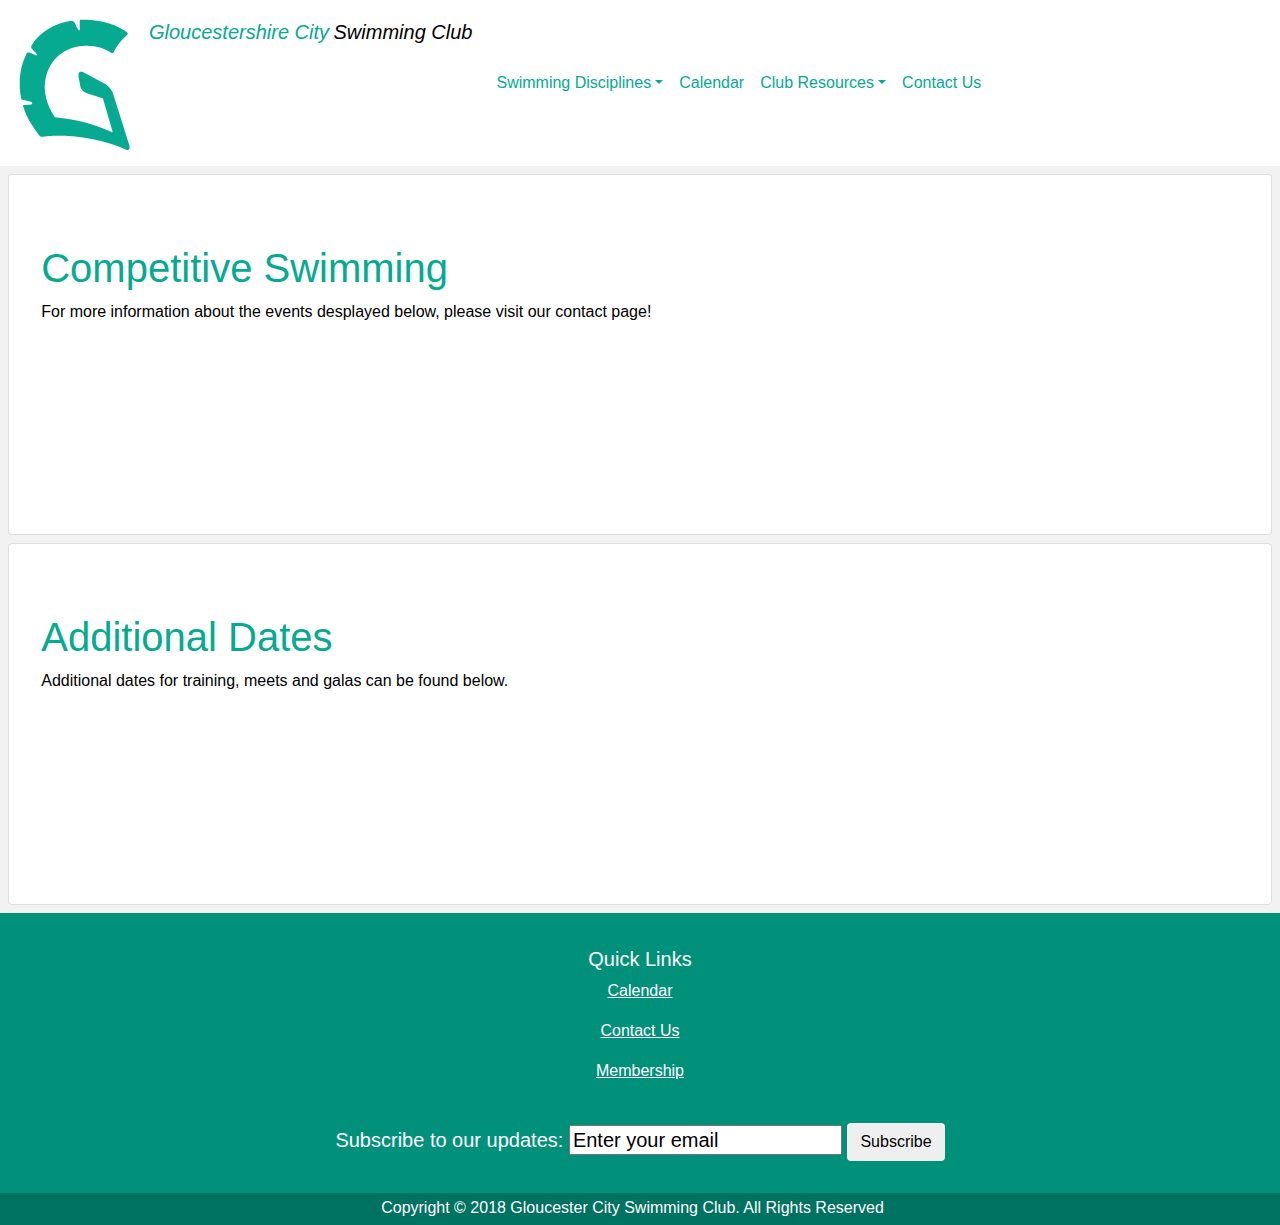
==== Calendar.html @ bfe81965 "Initial Upload" ====
<html>
    <head>
        <!-- Required meta tags -->
        <meta charset="utf-8">
        <meta name="viewport" content="width=device-width, initial-scale=1, shrink-to-fit=no">
        <title>Gloucestershire City Swimming Club</title>
        <link rel="stylesheet" href="css/bootstrap.css">
        <script src="https://awesome-table.com/AwesomeTableInclude.js"></script>
        <link rel="shortcut icon" type="image/x-icon" href="favicon.ico">
    </head>
    
    <nav class="navbar navbar-expand-lg navbar-dark bg-dark">
    <div class="row">
      <img class="Logo pl-1" src="images/NEW%20GCSC%20-%20LOGO%20+%20COLOUR-02.png">
      <div class="titleText">
          <a class="navbar-brand mt-1 ml-1 mr-0" href="Index.html">Gloucestershire City</a>
          <a class="navbar-brand title2" href="Index.html">Swimming Club</a>
      </div>
    </div>
      <button class="navbar-toggler" type="button" data-toggle="collapse" data-target="#navbarsExample04" aria-controls="navbarsExample04" aria-expanded="false" aria-label="Toggle navigation">
        <span class="navbar-toggler-icon"></span>
      </button>

      <div class="collapse navbar-collapse" id="navbarsExample04">
        <ul class="navbar-nav mr-auto">
          <li class="nav-item dropdown active">
            <a class="nav-link dropdown-toggle" href="#" id="navbarDropdown" role="button" data-toggle="dropdown" aria-haspopup="true" aria-expanded="false">Swimming Disciplines</a>
            <div class="dropdown-menu" aria-labelledby="navbarDropdown">
              <a class="dropdown-item" href="Swimming.html">Swimming</a>
              <div class="dropdown-divider"></div>
              <a class="dropdown-item" href="Para-Swimming.html">Para-Swimming</a>
              <div class="dropdown-divider"></div>
              <a class="dropdown-item" href="OpenWaterSwimming.html">Open Water Swimming</a>
            </div>
          </li>
          <li class="nav-item active">
            <a class="nav-link" href="Calendar.html">Calendar <span class="sr-only">(current)</span></a>
          </li>
          <li class="nav-item dropdown active">
            <a class="nav-link dropdown-toggle" href="#" id="navbarDropdown" role="button" data-toggle="dropdown" aria-haspopup="true" aria-expanded="false">Club Resources</a>
            <div class="dropdown-menu" aria-labelledby="navbarDropdown">
              <a class="dropdown-item" href="Membership.html">Membership</a>
              <div class="dropdown-divider"></div>
              <a class="dropdown-item" href="Policies%20and%20Documents.html">Policies & Documents</a>
              <div class="dropdown-divider"></div>
              <a class="dropdown-item" href="Nutrition.html">Nutrition</a>
              <div class="dropdown-divider"></div>
              <a class="dropdown-item" href="Guide%20to%20Galas.html">Guide to Galas</a>
              <div class="dropdown-divider"></div>
              <a class="dropdown-item" href="Useful%20Links.html">Useful Links</a>
            </div>
          <li class="nav-item active">
            <a class="nav-link" href="Contact%20Us.html">Contact Us <span class="sr-only">(current)</span></a>
          </li>
        </ul>
      </div>
    </nav>
    
    <!--CONTENT GOES HERE-->
    <div class="card mt-2 mb-2 ml-2 mr-2">
            <div class="card-body">
            <div class="container-fluid">
                <div class="pageContent container-fluid mt-0 p">
                    <h1 class="heading">Competitive Swimming</h1>
                    <p>For more information about the events desplayed below, please visit our contact page!</p>
                    
                    <iframe src="https://calendar.google.com/calendar/b/5/embed?showTitle=0&amp;showDate=0&amp;showPrint=0&amp;showTabs=0&amp;showCalendars=0&amp;showTz=0&amp;height=600&amp;wkst=1&amp;bgcolor=%23ffffff&amp;src=h6o7k0e57jetadiruu1g64hdu4%40group.calendar.google.com&amp;color=%238C500B&amp;ctz=Europe%2FLondon" style="border-width:0" width="100%" height="100%" frameborder="0" scrolling="no"></iframe>
                </div>
                </div>
        </div>
    </div>
    <div>
        
    <div class="card mt-2 mb-2 ml-2 mr-2">
            <div class="card-body">
            <div class="container-fluid">
                <div class="pageContent container-fluid mt-0 p">
                    <h1 class="heading">Additional Dates</h1>
                    <p>Additional dates for training, meets and galas can be found below.</p>
                    
                    <iframe src="https://drive.google.com/embeddedfolderview?id=1yRsigIFGckwnSl8MMCA3g1cb0EZq_Aj1" width="100%" height="auto" frameborder="0" scrolling="no"></iframe>
                </div>
                </div>
        </div>
    </div>
    <div>
        
    </div>
    <footer class="footer">
        <div class = "footer-content">
            <br/>
            <p class="col-md-12 h5" style="text-align:center;">Quick Links</p>
            <a href="Calendar.html" style="color: white"><p class="col-md-12" style="text-align:center;"><u>Calendar</u></p></a>
            <a href="Contact%20Us.html" style="color: white"><p class="col-md-12" style="text-align:center;"><u>Contact Us</u></p></a>
            <a href="Membership.html" style="color: white"><p class="col-md-12" style="text-align:center;"><u>Membership</u></p></a>
            <!--<div style="display: block">
                    <a href="#">Link 1</a><br/>
                    <a href="#">Link 2</a><br/>
                    <a href="#">Link 3</a><br/>
                    <a href="#">Link 4</a>
            </div>-->
            <br/>
            <form class="col-md-12 h5" style="text-align:center;" action="http://feedburner.google.com/fb/a/mailverify" method="post" id="form-subscribe" target="popupwindow" onsubmit="window.open('http://feedburner.google.com/fb/a/mailverify?uri=GloucesterCitySwimmingClub', 'popupwindow', 'scrollbars=yes,width=550,height=520');return true">
						<div>
							<label for="form-email">Subscribe to our updates:</label>
							<input type="text" name="email" id="form-email" onblur="if (this.value == '') {this.value = 'Enter your email';}" onfocus="if (this.value == 'Enter your email') {this.value = '';}" value="Enter your email">
							<input type="hidden" value="GloucesterCitySwimmingClub" name="uri">
							<input type="hidden" name="loc" value="en_US">
							<input type="submit" class="btn btn-white" id="form-submit" value="Subscribe">
						</div>
					</form>
        </div>
        <br/>
        <div class="footer-content row footer-basement">
            <p class="col-md-12 h6">Copyright © 2018 Gloucester City Swimming Club. All Rights Reserved</p>
        </div>
    </footer>
    
    <script src="https://code.jquery.com/jquery-3.3.1.slim.min.js" integrity="sha384-q8i/X+965DzO0rT7abK41JStQIAqVgRVzpbzo5smXKp4YfRvH+8abtTE1Pi6jizo" crossorigin="anonymous"></script>
    <script src="https://cdnjs.cloudflare.com/ajax/libs/popper.js/1.14.3/umd/popper.min.js" integrity="sha384-ZMP7rVo3mIykV+2+9J3UJ46jBk0WLaUAdn689aCwoqbBJiSnjAK/l8WvCWPIPm49" crossorigin="anonymous"></script>
    <script src="https://stackpath.bootstrapcdn.com/bootstrap/4.1.3/js/bootstrap.min.js" integrity="sha384-ChfqqxuZUCnJSK3+MXmPNIyE6ZbWh2IMqE241rYiqJxyMiZ6OW/JmZQ5stwEULTy" crossorigin="anonymous"></script>
</html>
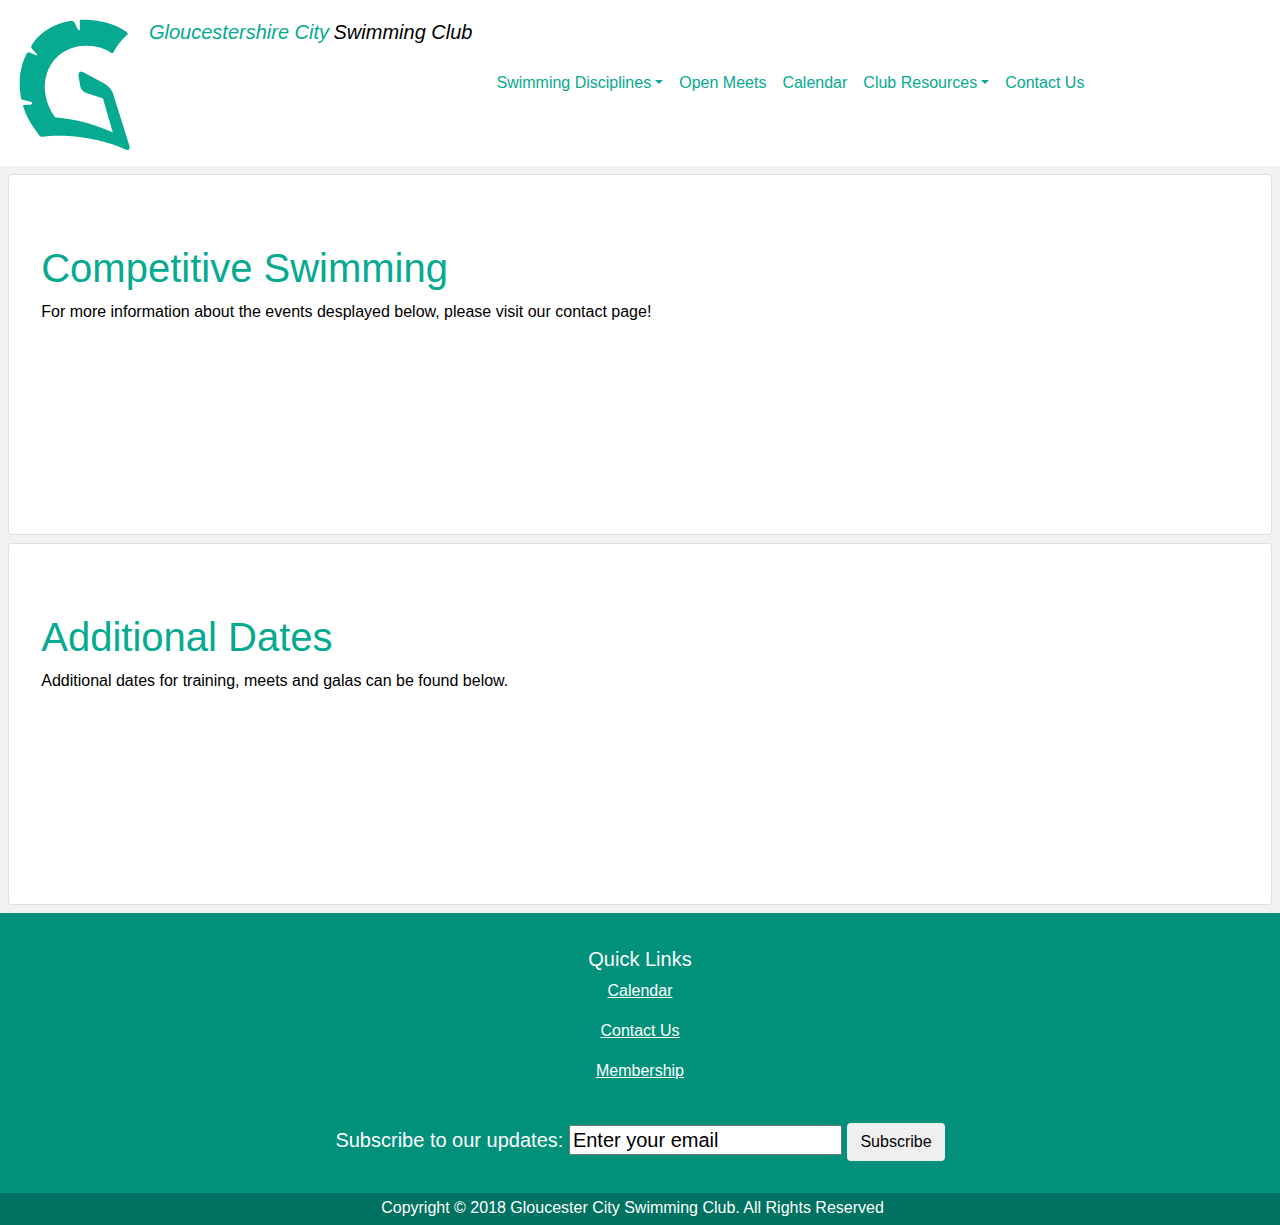
==== commit 4fc44b1a: "Fixes 152019" ====
--- a/Calendar.html
+++ b/Calendar.html
@@ -13,8 +13,8 @@
     <div class="row">
       <img class="Logo pl-1" src="images/NEW%20GCSC%20-%20LOGO%20+%20COLOUR-02.png">
       <div class="titleText">
-          <a class="navbar-brand mt-1 ml-1 mr-0" href="Index.html">Gloucestershire City</a>
-          <a class="navbar-brand title2" href="Index.html">Swimming Club</a>
+          <a class="navbar-brand mt-1 ml-1 mr-0" href="index.html">Gloucestershire City</a>
+          <a class="navbar-brand title2" href="index.html">Swimming Club</a>
       </div>
     </div>
       <button class="navbar-toggler" type="button" data-toggle="collapse" data-target="#navbarsExample04" aria-controls="navbarsExample04" aria-expanded="false" aria-label="Toggle navigation">
@@ -28,10 +28,15 @@
             <div class="dropdown-menu" aria-labelledby="navbarDropdown">
               <a class="dropdown-item" href="Swimming.html">Swimming</a>
               <div class="dropdown-divider"></div>
+              <a class="dropdown-item" href="TrainToEnjoy.html">Train To Enjoy</a>
+              <div class="dropdown-divider"></div>
               <a class="dropdown-item" href="Para-Swimming.html">Para-Swimming</a>
               <div class="dropdown-divider"></div>
               <a class="dropdown-item" href="OpenWaterSwimming.html">Open Water Swimming</a>
             </div>
+          </li>
+          <li class="nav-item active">
+            <a class="nav-link" href="OpenMeets.html">Open Meets <span class="sr-only"></span></a>
           </li>
           <li class="nav-item active">
             <a class="nav-link" href="Calendar.html">Calendar <span class="sr-only">(current)</span></a>
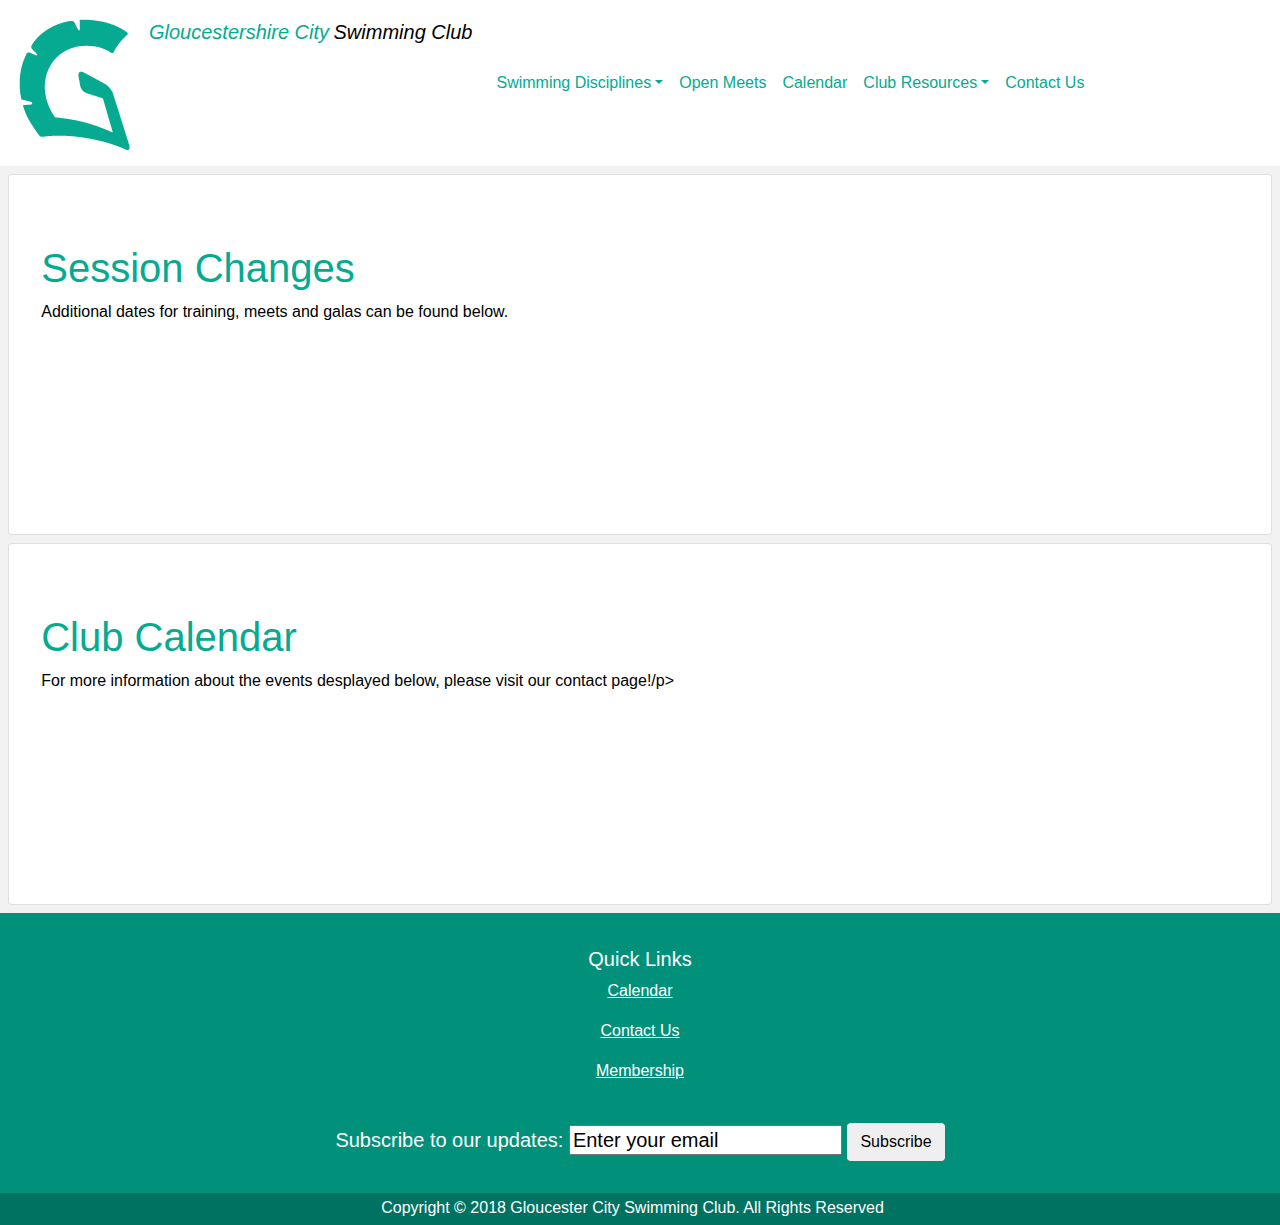
==== commit 0ce8a95a: "Attempted to fix forced iframe width" ====
--- a/Calendar.html
+++ b/Calendar.html
@@ -62,32 +62,35 @@
     </nav>
     
     <!--CONTENT GOES HERE-->
+    
     <div class="card mt-2 mb-2 ml-2 mr-2">
             <div class="card-body">
             <div class="container-fluid">
                 <div class="pageContent container-fluid mt-0 p">
-                    <h1 class="heading">Competitive Swimming</h1>
-                    <p>For more information about the events desplayed below, please visit our contact page!</p>
+                    <h1 class="heading">Session Changes</h1>
+                    <p>Additional dates for training, meets and galas can be found below.</p>
                     
-                    <iframe src="https://calendar.google.com/calendar/b/5/embed?showTitle=0&amp;showDate=0&amp;showPrint=0&amp;showTabs=0&amp;showCalendars=0&amp;showTz=0&amp;height=600&amp;wkst=1&amp;bgcolor=%23ffffff&amp;src=h6o7k0e57jetadiruu1g64hdu4%40group.calendar.google.com&amp;color=%238C500B&amp;ctz=Europe%2FLondon" style="border-width:0" width="100%" height="100%" frameborder="0" scrolling="no"></iframe>
+                    <iframe src="https://drive.google.com/embeddedfolderview?id=1yRsigIFGckwnSl8MMCA3g1cb0EZq_Aj1" width="100%" height="12%" frameborder="0" scrolling="no"></iframe>
+                </div>
+                </div>
+        </div>
+    </div>
+    
+    <div class="card mt-2 mb-2 ml-2 mr-2">
+            <div class="card-body">
+            <div class="container-fluid">
+                <div class="pageContent container-fluid mt-0 p">
+                    <h1 class="heading">Club Calendar</h1>
+                    <p>For more information about the events desplayed below, please visit our contact page!/p>
+                    
+                    <iframe src="https://calendar.google.com/calendar/b/5/embed?showTitle=0&amp;showDate=0&amp;showPrint=0&amp;showTabs=0&amp;showCalendars=0&amp;showTz=0&amp;height=600&amp;wkst=1&amp;bgcolor=%23ffffff&amp;src=h6o7k0e57jetadiruu1g64hdu4%40group.calendar.google.com&amp;color=%238C500B&amp;ctz=Europe%2FLondon" style="border-width:0" width="100%" height="70%" frameborder="0" scrolling="no"></iframe>
                 </div>
                 </div>
         </div>
     </div>
     <div>
         
-    <div class="card mt-2 mb-2 ml-2 mr-2">
-            <div class="card-body">
-            <div class="container-fluid">
-                <div class="pageContent container-fluid mt-0 p">
-                    <h1 class="heading">Additional Dates</h1>
-                    <p>Additional dates for training, meets and galas can be found below.</p>
-                    
-                    <iframe src="https://drive.google.com/embeddedfolderview?id=1yRsigIFGckwnSl8MMCA3g1cb0EZq_Aj1" width="100%" height="auto" frameborder="0" scrolling="no"></iframe>
-                </div>
-                </div>
-        </div>
-    </div>
+    
     <div>
         
     </div>
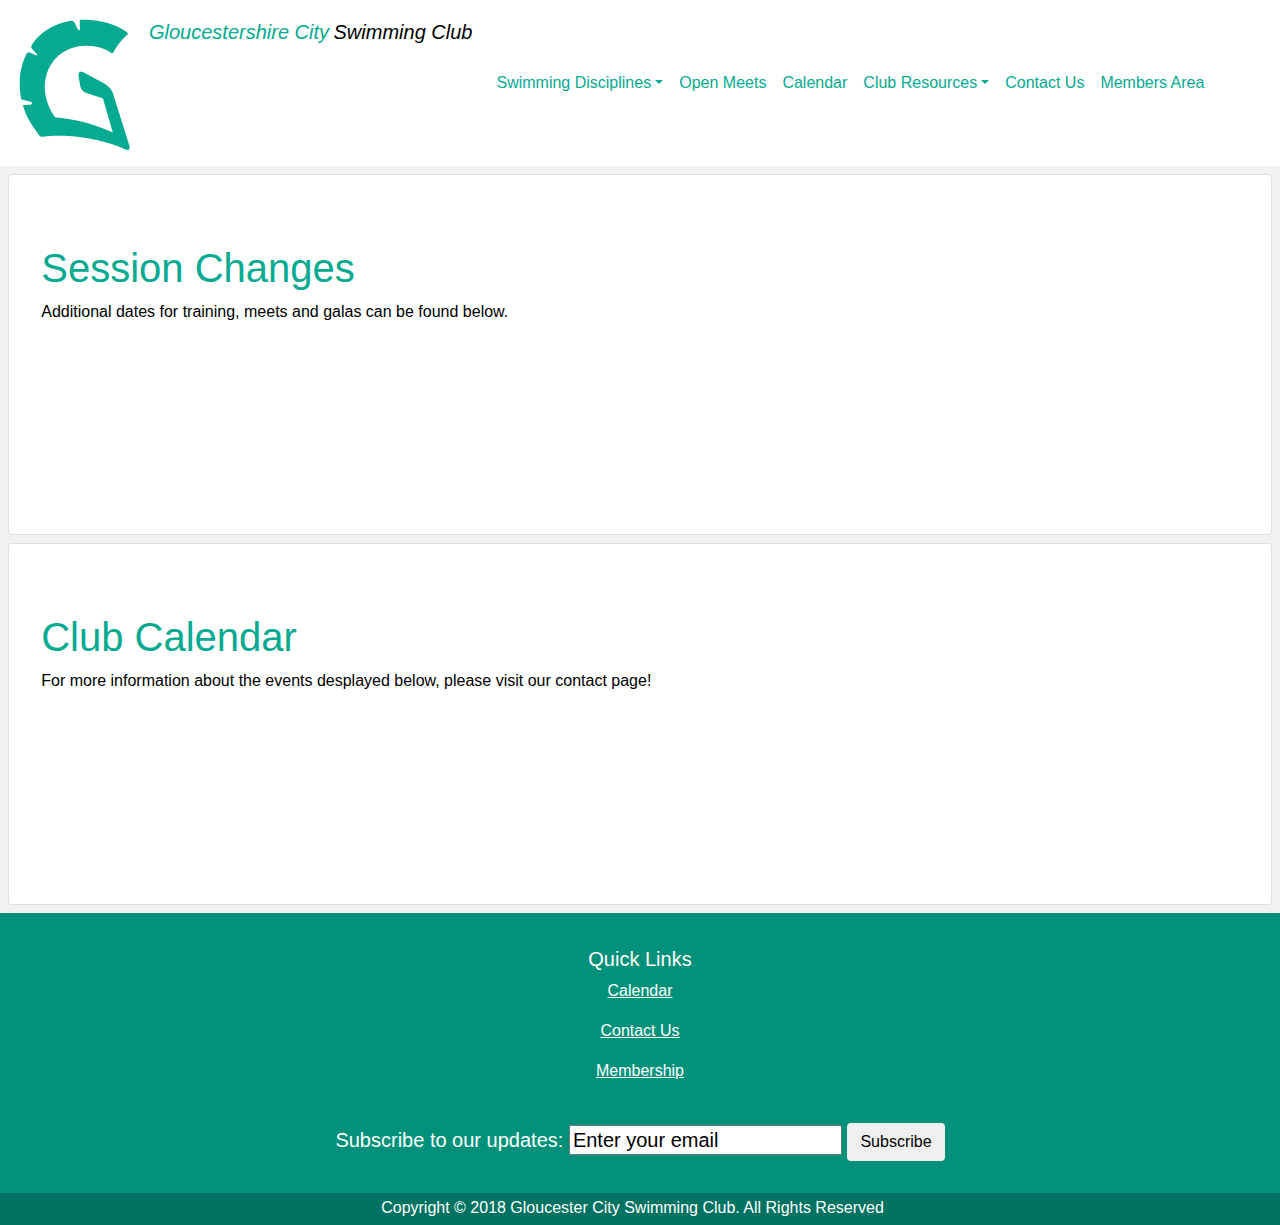
==== commit 44e2312f: "Add readable content, photoshopped parallax" ====
--- a/Calendar.html
+++ b/Calendar.html
@@ -57,21 +57,25 @@
           <li class="nav-item active">
             <a class="nav-link" href="Contact%20Us.html">Contact Us <span class="sr-only">(current)</span></a>
           </li>
+          <li class="nav-item active">
+            <a class="nav-link" href="MembersForum.html">Members Area <span class="sr-only">(current)</span></a>
+          </li>
         </ul>
       </div>
     </nav>
     
     <!--CONTENT GOES HERE-->
-    
+    <div id="Reader" class="">  
     <div class="card mt-2 mb-2 ml-2 mr-2">
             <div class="card-body">
             <div class="container-fluid">
                 <div class="pageContent container-fluid mt-0 p">
                     <h1 class="heading">Session Changes</h1>
                     <p>Additional dates for training, meets and galas can be found below.</p>
-                    
+                <div class="scroll-wrapper">    
                     <iframe src="https://drive.google.com/embeddedfolderview?id=1yRsigIFGckwnSl8MMCA3g1cb0EZq_Aj1" width="100%" height="12%" frameborder="0" scrolling="no"></iframe>
-                </div>
+                    </div>
+                    </div>
                 </div>
         </div>
     </div>
@@ -81,19 +85,15 @@
             <div class="container-fluid">
                 <div class="pageContent container-fluid mt-0 p">
                     <h1 class="heading">Club Calendar</h1>
-                    <p>For more information about the events desplayed below, please visit our contact page!/p>
+                    <p>For more information about the events desplayed below, please visit our contact page!</p>
                     
                     <iframe src="https://calendar.google.com/calendar/b/5/embed?showTitle=0&amp;showDate=0&amp;showPrint=0&amp;showTabs=0&amp;showCalendars=0&amp;showTz=0&amp;height=600&amp;wkst=1&amp;bgcolor=%23ffffff&amp;src=h6o7k0e57jetadiruu1g64hdu4%40group.calendar.google.com&amp;color=%238C500B&amp;ctz=Europe%2FLondon" style="border-width:0" width="100%" height="70%" frameborder="0" scrolling="no"></iframe>
                 </div>
                 </div>
         </div>
     </div>
-    <div>
-        
+    </div>
     
-    <div>
-        
-    </div>
     <footer class="footer">
         <div class = "footer-content">
             <br/>
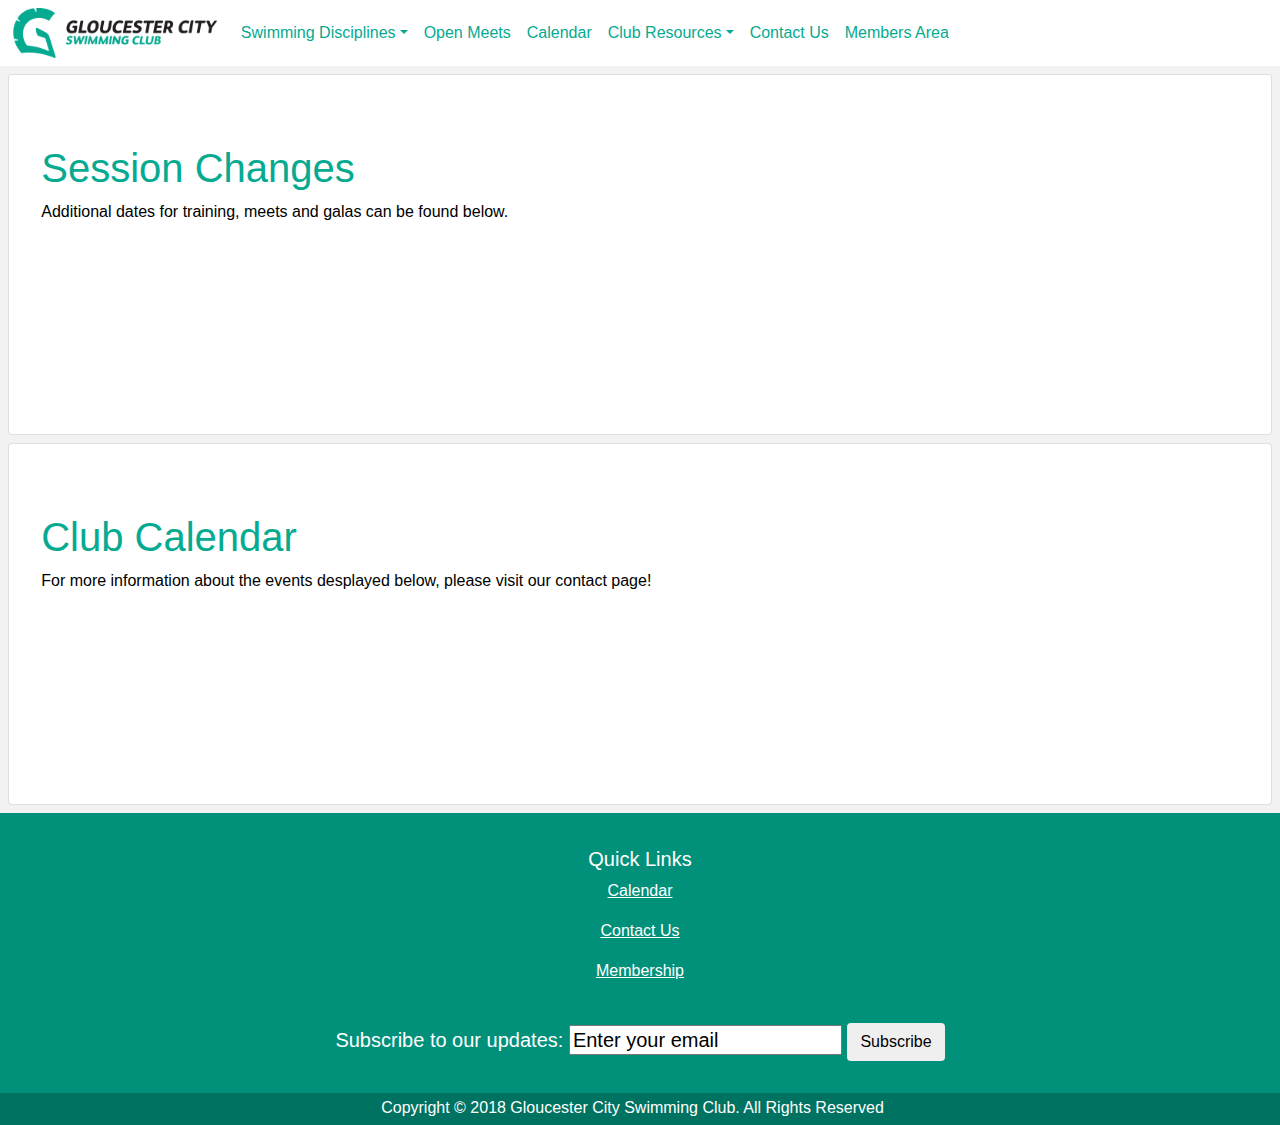
==== commit 62bc54ee: "Fixed contact form made logo text part of logo" ====
--- a/Calendar.html
+++ b/Calendar.html
@@ -11,12 +11,10 @@
     
     <nav class="navbar navbar-expand-lg navbar-dark bg-dark">
     <div class="row">
-      <img class="Logo pl-1" src="images/NEW%20GCSC%20-%20LOGO%20+%20COLOUR-02.png">
-      <div class="titleText">
-          <a class="navbar-brand mt-1 ml-1 mr-0" href="index.html">Gloucestershire City</a>
-          <a class="navbar-brand title2" href="index.html">Swimming Club</a>
-      </div>
-    </div>
+      <a href="index.html">
+      <img class="Logo pl-1 mr-3 ml-2" src="images/NEW%20GCSC%20-%20LOGO%20+%20COLOUR-02.png">
+      </a>
+     </div>
       <button class="navbar-toggler" type="button" data-toggle="collapse" data-target="#navbarsExample04" aria-controls="navbarsExample04" aria-expanded="false" aria-label="Toggle navigation">
         <span class="navbar-toggler-icon"></span>
       </button>
